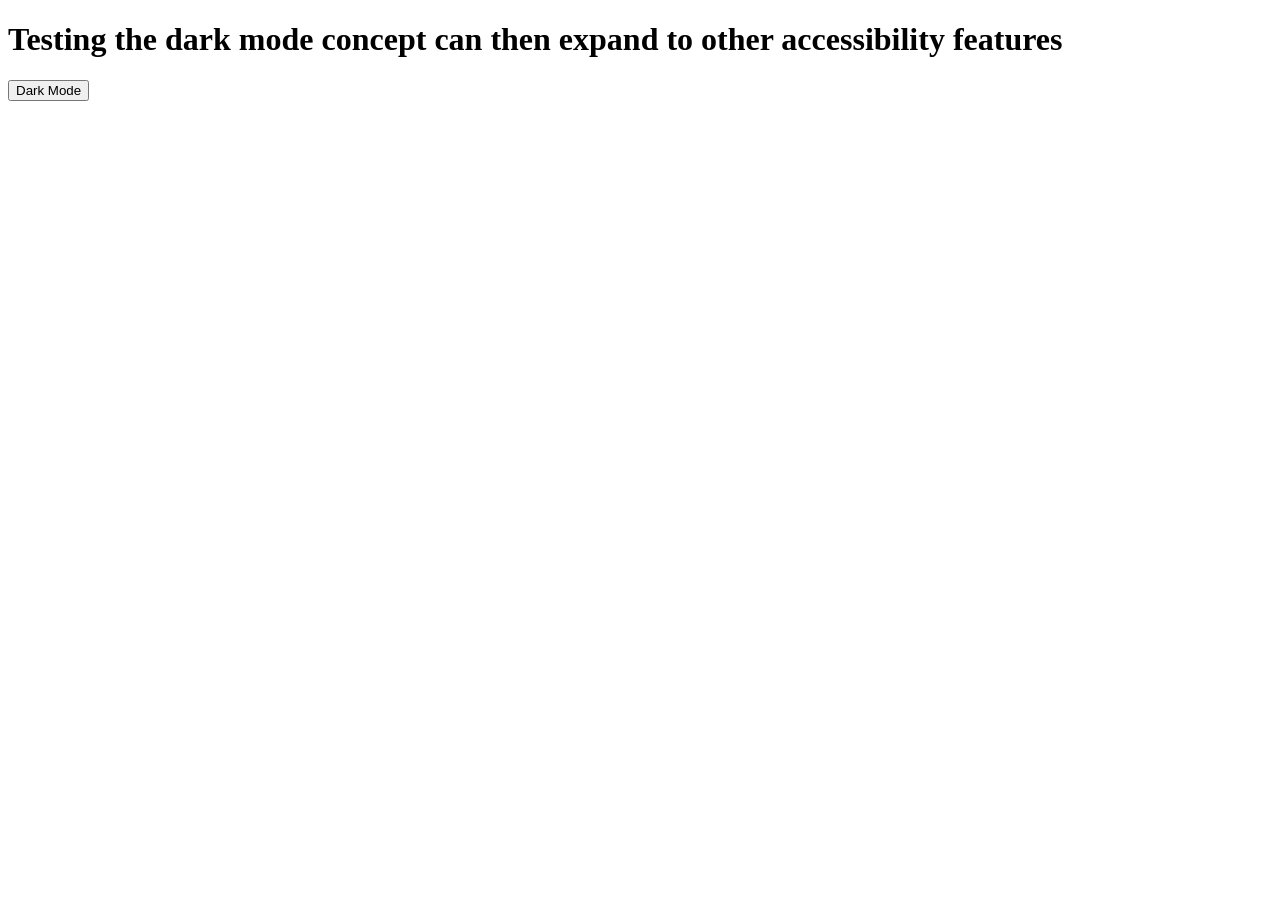
==== darkmode_test.html @ acc2b08b "Update darkmode_test.html" ====
<!DOCTYPE html>
<html>
<head>
    <link id="modeSheet" rel="stylesheet" href="light_mode.css">
</head>
<body onpageshow="settings()">

<h1>Testing the dark mode concept can then expand to other accessibility features</h1>

  <!-- mode toggle button -->
<button onclick="darkMode()">Dark Mode</button>

<script>
    /* onload stuff */
    function settings() {
        // Apply dark mode preference
        if (localStorage.getItem("mode") == 1) {
            document.getElementById("modeSheet").href = "dark_mode.css";
        } else {
            document.getElementById("modeSheet").href = "light_mode.css";
        }
    }

  /* button press function */
    function darkMode() {
        /* dark mode */
        /* needed to use chatgpt to help fix, the suggested change was only changing 
        if (document.getElementById("modeSheet").href= "light_mode.css") {
            document.getElementById("modeSheet").href = "dark_mode.css";
            localStorage.setItem("mode", 1);
        } 
        to what is bellow as the href of the style sheet could contain the whole path instead of what we want to compare it to, which is the name of the file */
        if (document.getElementById("modeSheet").getAttribute("href") == "light_mode.css") {
            document.getElementById("modeSheet").href = "dark_mode.css";
            localStorage.setItem("mode", 1);
        } 
        /* light mode */
        else {
            document.getElementById("modeSheet").href = "light_mode.css";
            localStorage.setItem("mode", 0);
        }
    }
</script>
</body>
</html>
---- light_mode.css ----
/* light mode sheet */
body {
    background-color: white;
    color: black;
}
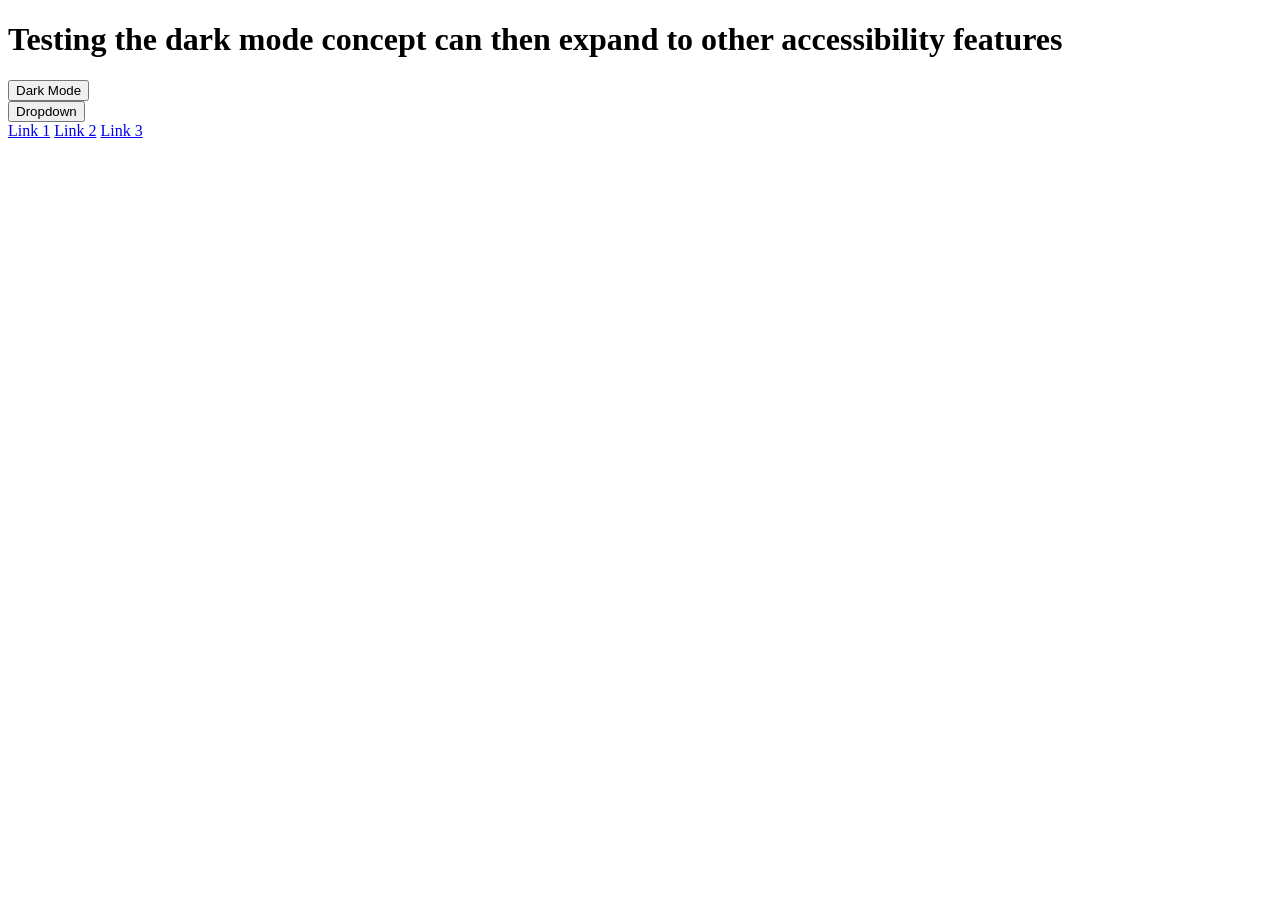
==== commit d01238a4: "Update darkmode_test.html" ====
--- a/darkmode_test.html
+++ b/darkmode_test.html
@@ -9,6 +9,16 @@
 
   <!-- mode toggle button -->
 <button onclick="darkMode()">Dark Mode</button>
+
+<!--dropdown for font -->
+<div class="fontdrop">
+  <button onclick="fontdrop()" class="dropbtn">Dropdown</button>
+  <div id="fontDropdown" class="dropdown-content">
+    <a href="#">Link 1</a>
+    <a href="#">Link 2</a>
+    <a href="#">Link 3</a>
+  </div>
+</div>
 
 <script>
     /* onload stuff */
@@ -40,6 +50,25 @@
             localStorage.setItem("mode", 0);
         }
     }
+
+    /* Font Dropdown menu */
+function fontdrop() {
+  document.getElementById("fontDropdown").classList.toggle("show");
+}
+
+// Close the dropdown menu if the user clicks outside of it
+window.onclick = function(event) {
+  if (!event.target.matches('.dropbtn')) {
+    var dropdowns = document.getElementsByClassName("dropdown-content");
+    var i;
+    for (i = 0; i < dropdowns.length; i++) {
+      var openDropdown = dropdowns[i];
+      if (openDropdown.classList.contains('show')) {
+        openDropdown.classList.remove('show');
+      }
+    }
+  }
+}
 </script>
 </body>
 </html>
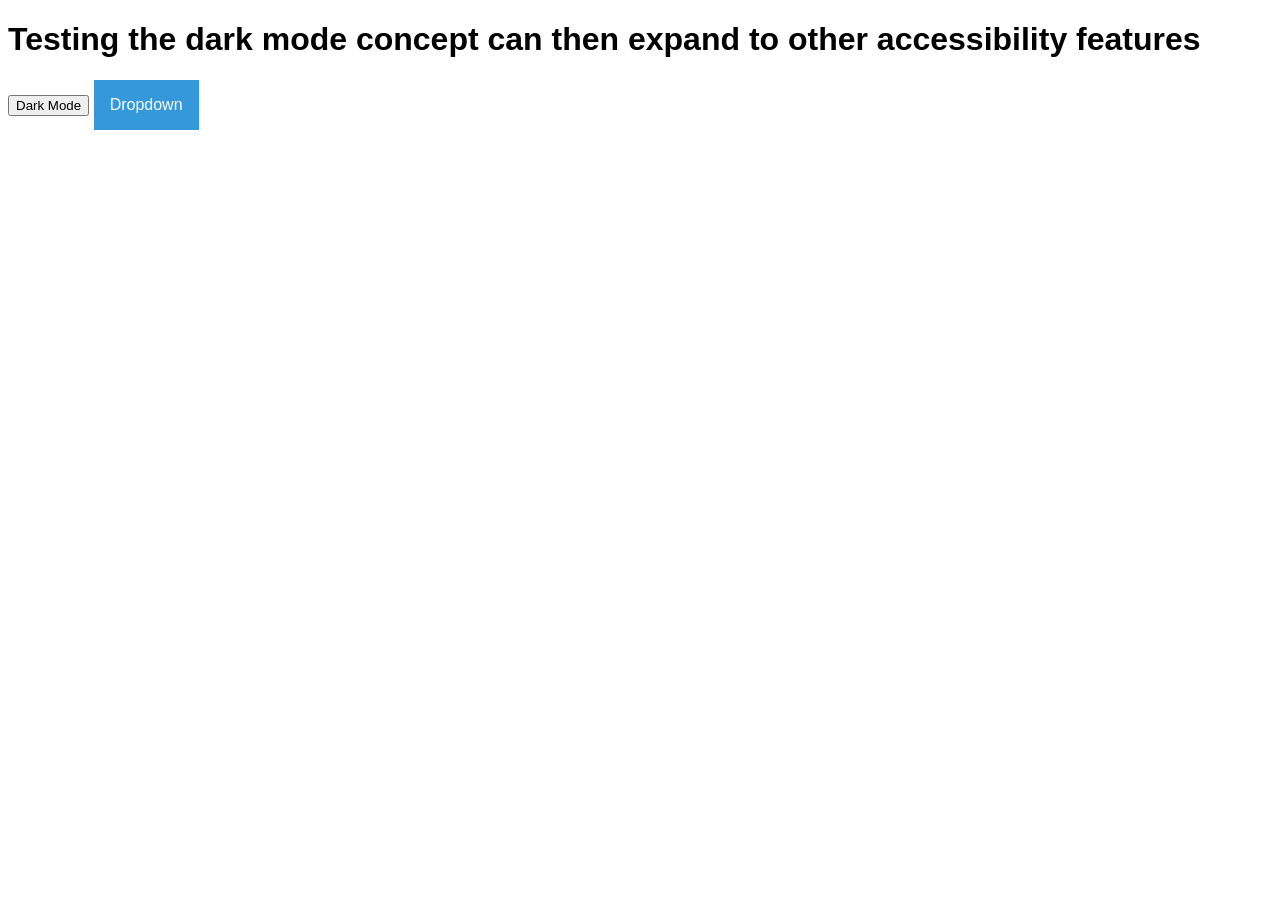
==== commit 44986db2: "Update darkmode_test.html" ====
--- a/darkmode_test.html
+++ b/darkmode_test.html
@@ -2,6 +2,7 @@
 <html>
 <head>
     <link id="modeSheet" rel="stylesheet" href="light_mode.css">
+    <link id="fontStyle" rel="stylesheet" href="Arial.css">
 </head>
 <body onpageshow="settings()">
 
@@ -14,9 +15,8 @@
 <div class="fontdrop">
   <button onclick="fontdrop()" class="dropbtn">Dropdown</button>
   <div id="fontDropdown" class="dropdown-content">
-    <a href="#">Link 1</a>
-    <a href="#">Link 2</a>
-    <a href="#">Link 3</a>
+    <a href="#" onclick="changefont('arial')">Arial</a>
+    <a href="#" onclick="changefont('comicSans')>Comic Sans</a>
   </div>
 </div>
 
@@ -29,17 +29,17 @@
         } else {
             document.getElementById("modeSheet").href = "light_mode.css";
         }
+
+        // Apply font preferences
+        if (localStorage.getItem("font") == 'arial'{
+            document.getElementById("fontStyle").href = "Arial.css";}
+        if (localStorage.getItem("font") == 'comicSans'{
+            document.getElementById("fontStyle").href = "ComicSans.css";}
     }
 
   /* button press function */
     function darkMode() {
         /* dark mode */
-        /* needed to use chatgpt to help fix, the suggested change was only changing 
-        if (document.getElementById("modeSheet").href= "light_mode.css") {
-            document.getElementById("modeSheet").href = "dark_mode.css";
-            localStorage.setItem("mode", 1);
-        } 
-        to what is bellow as the href of the style sheet could contain the whole path instead of what we want to compare it to, which is the name of the file */
         if (document.getElementById("modeSheet").getAttribute("href") == "light_mode.css") {
             document.getElementById("modeSheet").href = "dark_mode.css";
             localStorage.setItem("mode", 1);
@@ -50,6 +50,9 @@
             localStorage.setItem("mode", 0);
         }
     }
+
+    /* font buttons */
+        
 
     /* Font Dropdown menu */
 function fontdrop() {
--- a/light_mode.css
+++ b/light_mode.css
@@ -2,4 +2,49 @@
 body {
     background-color: white;
     color: black;
+
+    /* Dropdown Button */
+.dropbtn {
+  background-color: #3498DB;
+  color: white;
+  padding: 16px;
+  font-size: 16px;
+  border: none;
+  cursor: pointer;
 }
+
+/* Dropdown button on hover & focus */
+.dropbtn:hover, .dropbtn:focus {
+  background-color: #2980B9;
+}
+
+/* The container <div> - needed to position the dropdown content */
+.fontdrop {
+  position: relative;
+  display: inline-block;
+}
+
+/* Dropdown Content (Hidden by Default) */
+.dropdown-content {
+  display: none;
+  position: absolute;
+  background-color: #f1f1f1;
+  min-width: 160px;
+  box-shadow: 0px 8px 16px 0px rgba(0,0,0,0.2);
+  z-index: 1;
+}
+
+/* Links inside the dropdown */
+.dropdown-content a {
+  color: black;
+  padding: 12px 16px;
+  text-decoration: none;
+  display: block;
+}
+
+/* Change color of dropdown links on hover */
+.dropdown-content a:hover {background-color: #ddd;}
+
+/* Show the dropdown menu (use JS to add this class to the .dropdown-content container when the user clicks on the dropdown button) */
+.show {display:block;}
+}
--- a/Arial.css
+++ b/Arial.css
@@ -0,0 +1,3 @@
+body{
+ font-family: Arial, sans-serif;
+}
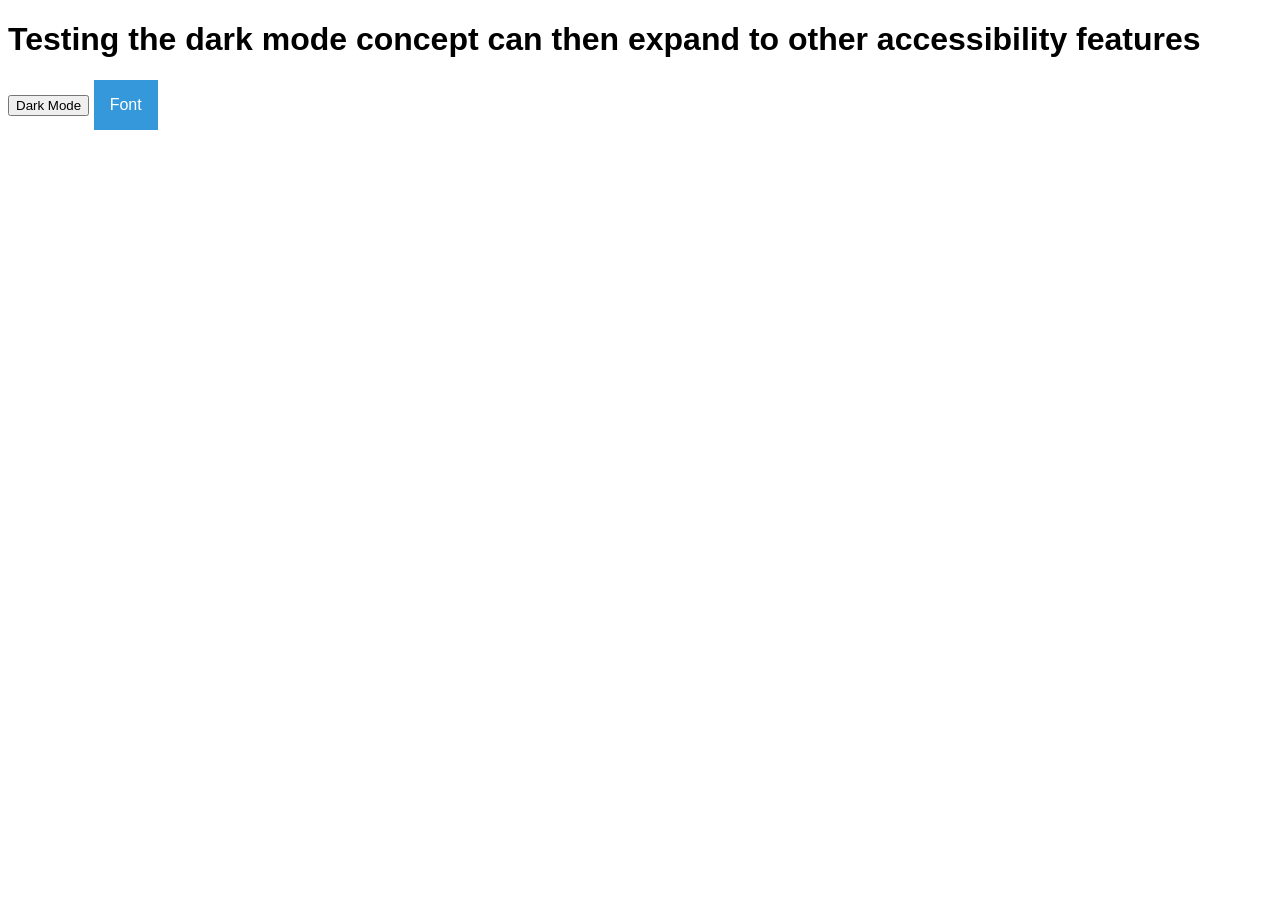
==== commit 3e5391b1: "Update darkmode_test.html" ====
--- a/darkmode_test.html
+++ b/darkmode_test.html
@@ -13,10 +13,10 @@
 
 <!--dropdown for font -->
 <div class="fontdrop">
-  <button onclick="fontdrop()" class="dropbtn">Dropdown</button>
+  <button onclick="fontdrop()" class="dropbtn">Font</button>
   <div id="fontDropdown" class="dropdown-content">
-    <a href="#" onclick="changefont('arial')">Arial</a>
-    <a href="#" onclick="changefont('comicSans')>Comic Sans</a>
+    <a href="#" onclick="changeFont('arial')">Arial</a>
+    <a href="#" onclick="changeFont('comicSans')>Comic Sans</a>
   </div>
 </div>
 
@@ -52,6 +52,14 @@
     }
 
     /* font buttons */
+        function changeFont(font) {
+        if (font == 'arial') {
+        document.getElementById("fontStyle") = "Arial.css";
+        localStorage.setItem("font",'arial')}
+        if (font == 'comicSans') {
+        document.getElementById("fontStyle") = "comicSans.css";
+        localStorage.setItem("font",'comicSans')}
+        }
         
 
     /* Font Dropdown menu */
